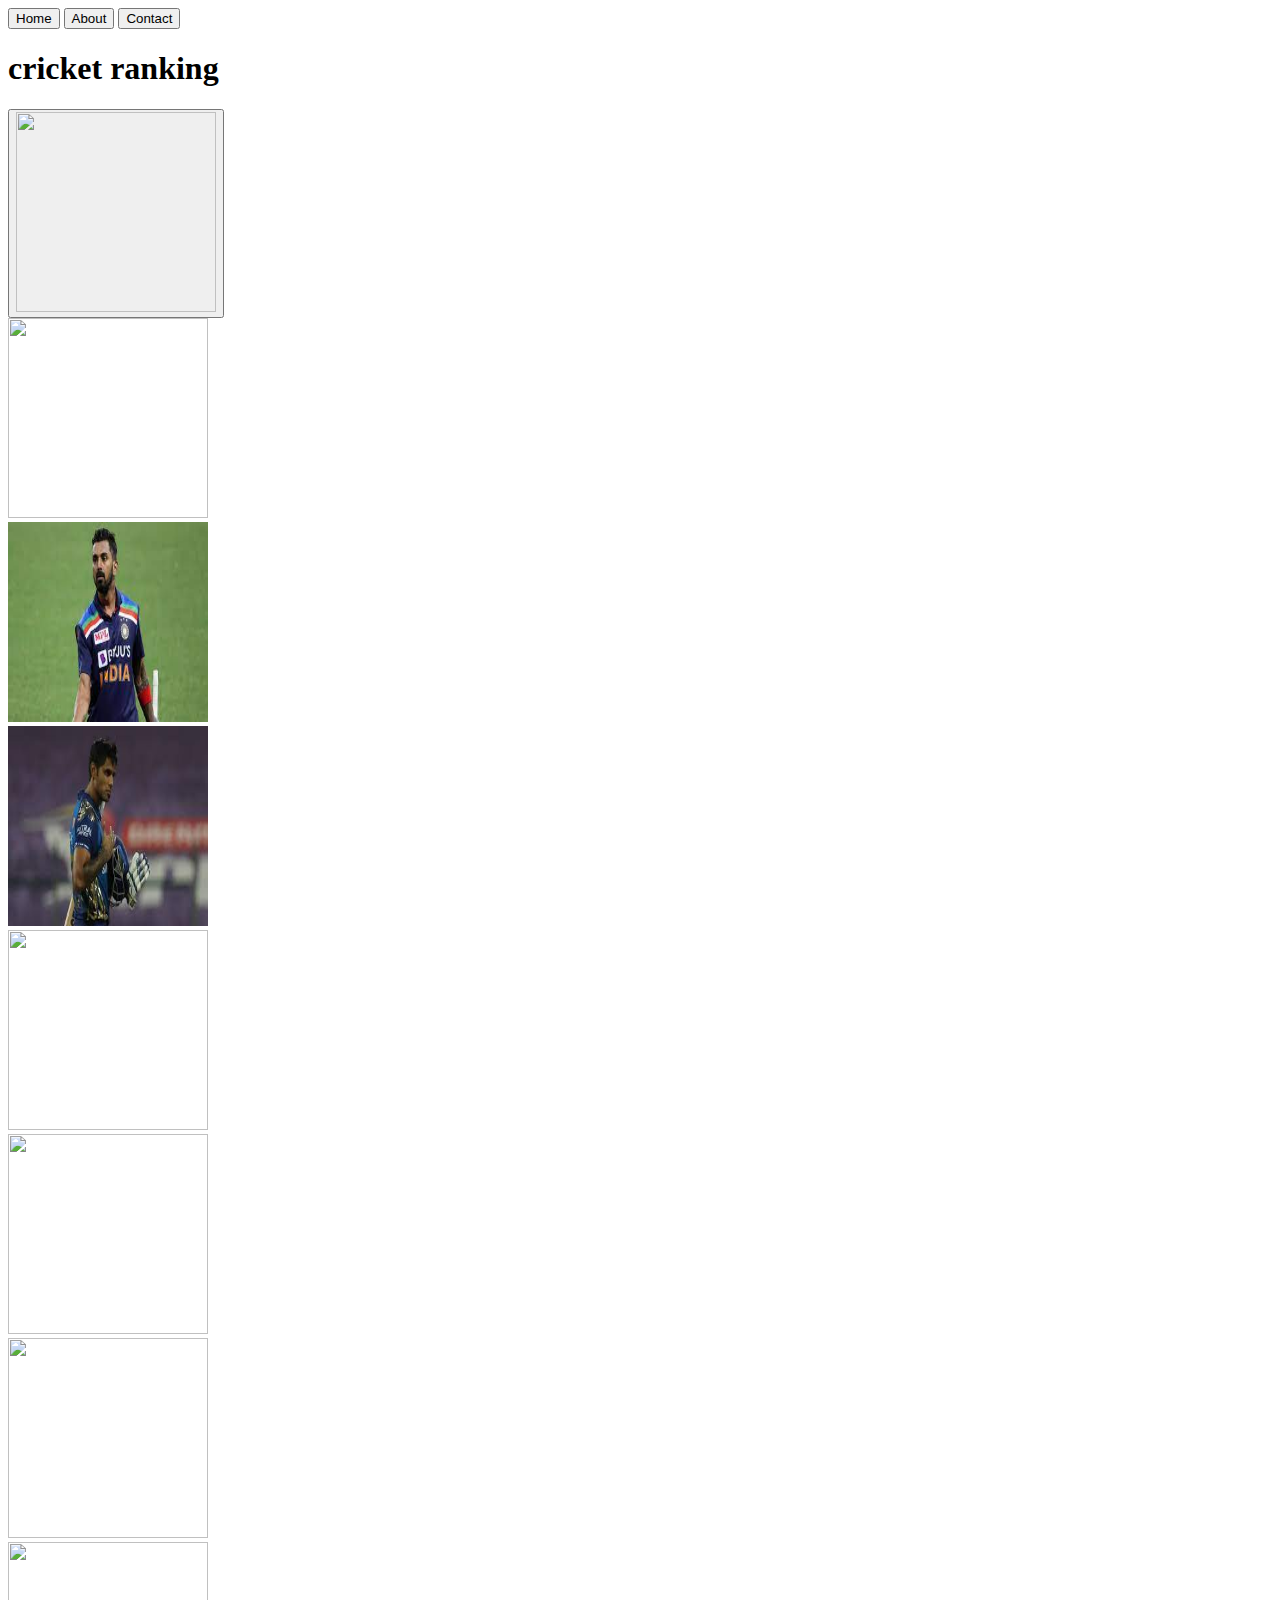
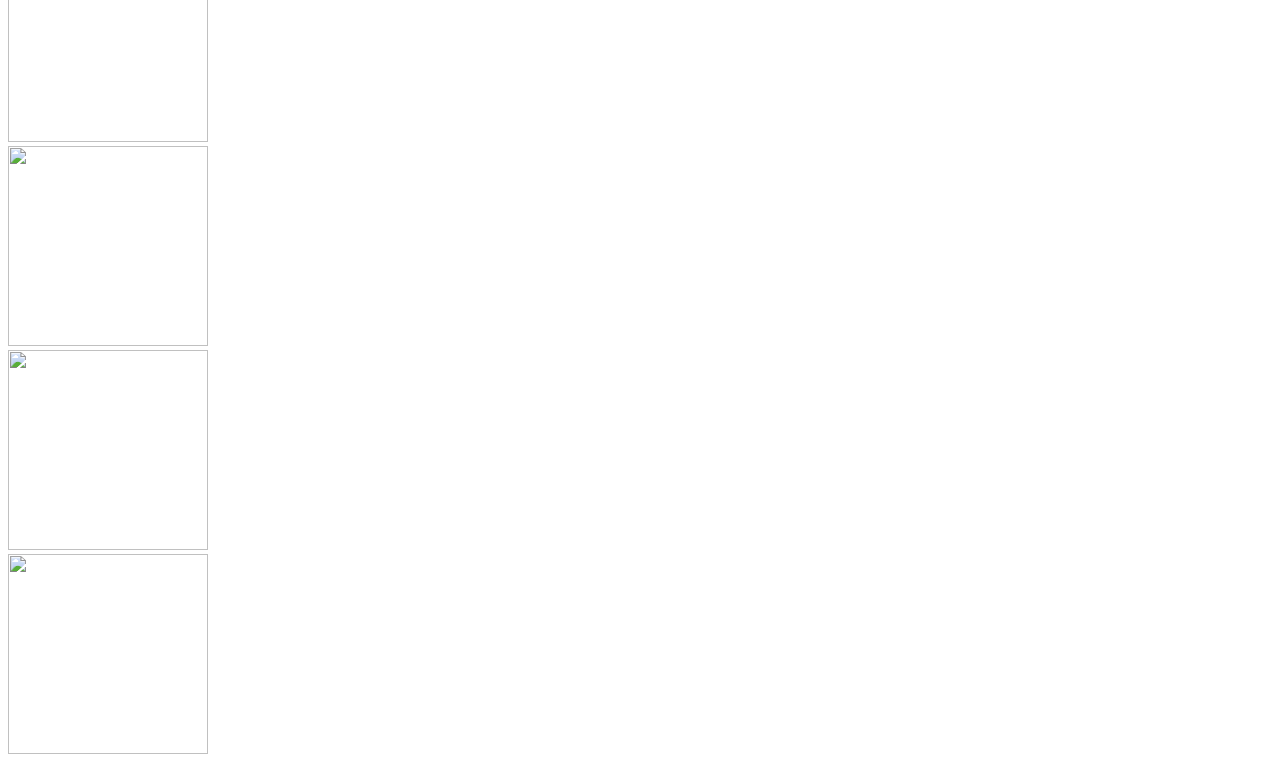
==== 1index.html @ bff63331 "flex task" ====
<!DOCTYPE html>
<html lang="en">
<head>
    <meta charset="UTF-8">
    <meta http-equiv="X-UA-Compatible" content="IE=edge">
    <meta name="viewport" content="width=device-width, initial-scale=1.0">
    <title>Document</title>
    <link rel="stylesheet" href="../flex/1style.css">
</head>
<body>
    <header>
        <button><div>Home</div></button> 
       <button> <div>About</div></button>
       <button> <div>Contact</div></button>
    </header>
    <main>
        <h1>cricket ranking </h1>
        <div id="container">
            <button><img src="https://c.ndtvimg.com/2021-11/pkng8ga_virat-kohli_625x300_09_November_21.jpg" width="200px" height="200px"></button>
           <div class="item"><img src="https://images.hindustantimes.com/img/2021/11/08/550x309/rohit-sharma-getty-t20-wc_1636346750492_1636346755929.jpg"width="200px" height="200px"></div>
            <div class="item"><img src="[data-uri]"width="200px" height="200px"></div>
            <div class="item"><img src="[data-uri]"width="200px" height="200px"></div>
            <div class="item"><img src="https://pbs.twimg.com/profile_images/1255017319635410944/lFsXKEs__400x400.jpg"width="200px" height="200px"></div>
            <div class="item"><img src="https://img.cricketnmore.com/uploads/2021/11/ms-dhoni-in-Hardik-Pandya-superheroes-list.jpg"width="200px" height="200px"></div>
            <div class="item"><img src="https://pbs.twimg.com/media/EzWvTm_VgA87rZL.jpg"width="200px" height="200px"></div>
            <div class="item"><img src="https://static.toiimg.com/thumb/msid-85842244,imgsize-46528,width-400,resizemode-4/85842244.jpg"width="200px" height="200px"></div>
            <div class="item"><img src="https://sportsburnout.com/wp-content/uploads/2021/08/jpg.jpg"width="200px" height="200px"></div>
            <div class="item"><img src="https://images.indianexpress.com/2019/07/boom-759.jpg"width="200px" height="200px"></div>
            <div class="item"><img src="https://www.espncricinfo.com/db/PICTURES/CMS/308800/308816.10.jpg"width="200px" height="200px"></div>
        </div>
    </main>
</body>
</html>
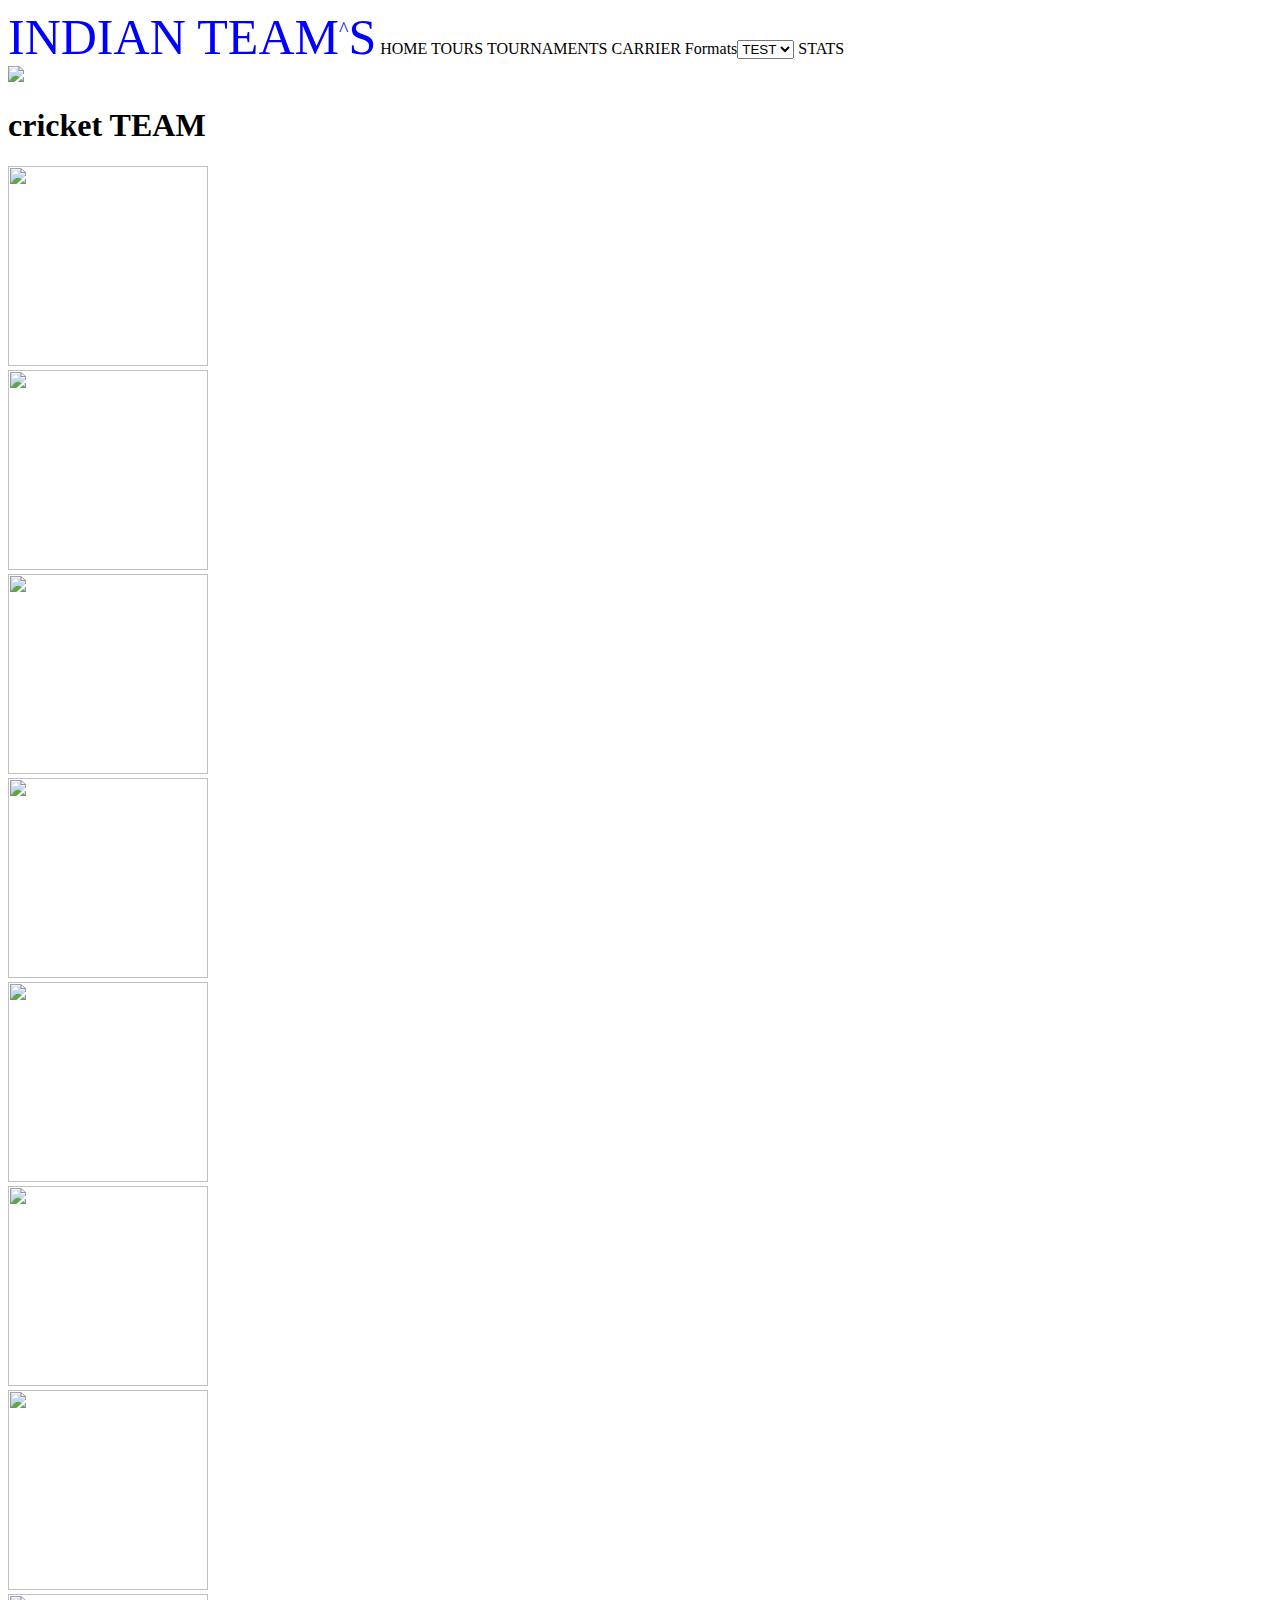
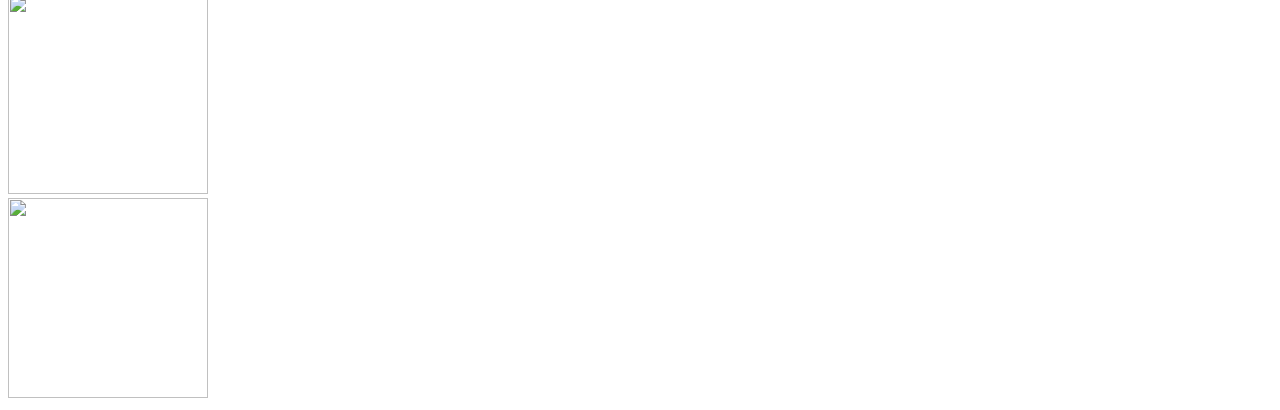
==== commit 055f3d20: "task flex indian team" ====
--- a/1index.html
+++ b/1index.html
@@ -8,18 +8,33 @@
     <link rel="stylesheet" href="../flex/1style.css">
 </head>
 <body>
-    <header>
-        <button><div>Home</div></button> 
-       <button> <div>About</div></button>
-       <button> <div>Contact</div></button>
-    </header>
+<div>
+       <div style="width: 100vw;">
+        <span style="color: blue;font-size: 50px;">INDIAN TEAM<sup style="font-size: 40%;">^</sup>S</span>
+        <span>HOME</span>
+        <span>TOURS</span>
+        <span>TOURNAMENTS</span>
+        <span style="word-spacing: normal;">CARRIER</span>
+        <span>
+            Formats<select name="formats" id="formats">
+                <option value="TEST">TEST</option>
+                <option value="ODI">ODI</option>
+                <option value="T20">T2O</option>
+            </select>
+        </span>
+        <span style="word-spacing: normal;">STATS</span>
+        </div>
+    </div> 
     <main>
-        <h1>cricket ranking </h1>
+        <div>
+            <nav>
+                <img src="https://i.pinimg.com/originals/98/47/41/984741289b5f8c97151b0cf2547b6559.jpg">
+            </nav>
+        </div>
+        <h1>cricket TEAM </h1>
         <div id="container">
-            <button><img src="https://c.ndtvimg.com/2021-11/pkng8ga_virat-kohli_625x300_09_November_21.jpg" width="200px" height="200px"></button>
+            <div><img src="https://c.ndtvimg.com/2021-11/pkng8ga_virat-kohli_625x300_09_November_21.jpg" width="200px" height="200px"></div>
            <div class="item"><img src="https://images.hindustantimes.com/img/2021/11/08/550x309/rohit-sharma-getty-t20-wc_1636346750492_1636346755929.jpg"width="200px" height="200px"></div>
-            <div class="item"><img src="[data-uri]"width="200px" height="200px"></div>
-            <div class="item"><img src="[data-uri]"width="200px" height="200px"></div>
             <div class="item"><img src="https://pbs.twimg.com/profile_images/1255017319635410944/lFsXKEs__400x400.jpg"width="200px" height="200px"></div>
             <div class="item"><img src="https://img.cricketnmore.com/uploads/2021/11/ms-dhoni-in-Hardik-Pandya-superheroes-list.jpg"width="200px" height="200px"></div>
             <div class="item"><img src="https://pbs.twimg.com/media/EzWvTm_VgA87rZL.jpg"width="200px" height="200px"></div>
